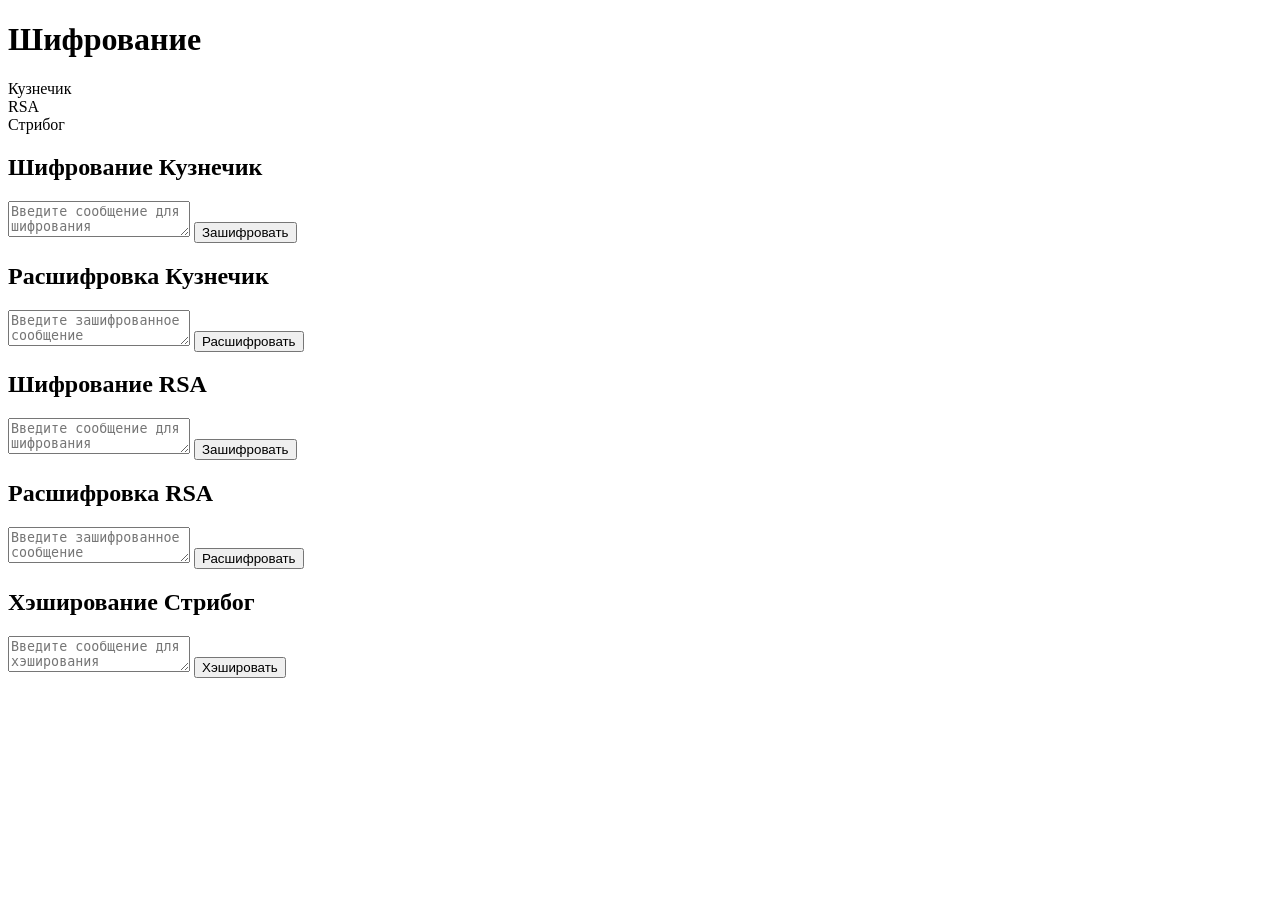
==== web/html/index.html @ 629b996e "develop base" ====
<!DOCTYPE html>
<html lang="ru">
<head>
    <meta charset="UTF-8">
    <meta name="viewport" content="width=device-width, initial-scale=1.0">
    <title>Шифрование</title>
    <link rel="stylesheet" href="/static/css/style.css">
</head>
<body>
<h1>Шифрование</h1>

<div class="tabs">
    <div class="tab-button active" data-tab="kuznechik">Кузнечик</div>
    <div class="tab-button" data-tab="rsa">RSA</div>
    <div class="tab-button" data-tab="stribog">Стрибог</div>
</div>

<!-- Кузнечик -->
<div class="tab-content active" id="kuznechik">
    <h2>Шифрование Кузнечик</h2>
    <textarea id="kuznechik-input" placeholder="Введите сообщение для шифрования"></textarea>
    <button onclick="encrypt('kuznechik')">Зашифровать</button>
    <div class="output" id="kuznechik-encrypt-output"></div>

    <h2>Расшифровка Кузнечик</h2>
    <textarea id="kuznechik-decrypt-input" placeholder="Введите зашифрованное сообщение"></textarea>
    <button onclick="decrypt('kuznechik')">Расшифровать</button>
    <div class="output" id="kuznechik-decrypt-output"></div>
</div>

<!-- RSA -->
<div class="tab-content" id="rsa">
    <h2>Шифрование RSA</h2>
    <textarea id="rsa-input" placeholder="Введите сообщение для шифрования"></textarea>
    <button onclick="encrypt('rsa')">Зашифровать</button>
    <div class="output" id="rsa-encrypt-output"></div>

    <h2>Расшифровка RSA</h2>
    <textarea id="rsa-decrypt-input" placeholder="Введите зашифрованное сообщение"></textarea>
    <button onclick="decrypt('rsa')">Расшифровать</button>
    <div class="output" id="rsa-decrypt-output"></div>
</div>

<!-- Стрибог -->
<div class="tab-content" id="stribog">
    <h2>Хэширование Стрибог</h2>
    <textarea id="stribog-input" placeholder="Введите сообщение для хэширования"></textarea>
    <button onclick="encrypt('stribog')">Хэшировать</button>
    <div class="output" id="stribog-encrypt-output"></div>
</div>

<script src="/static/js/script.js"></script>
</body>
</html>
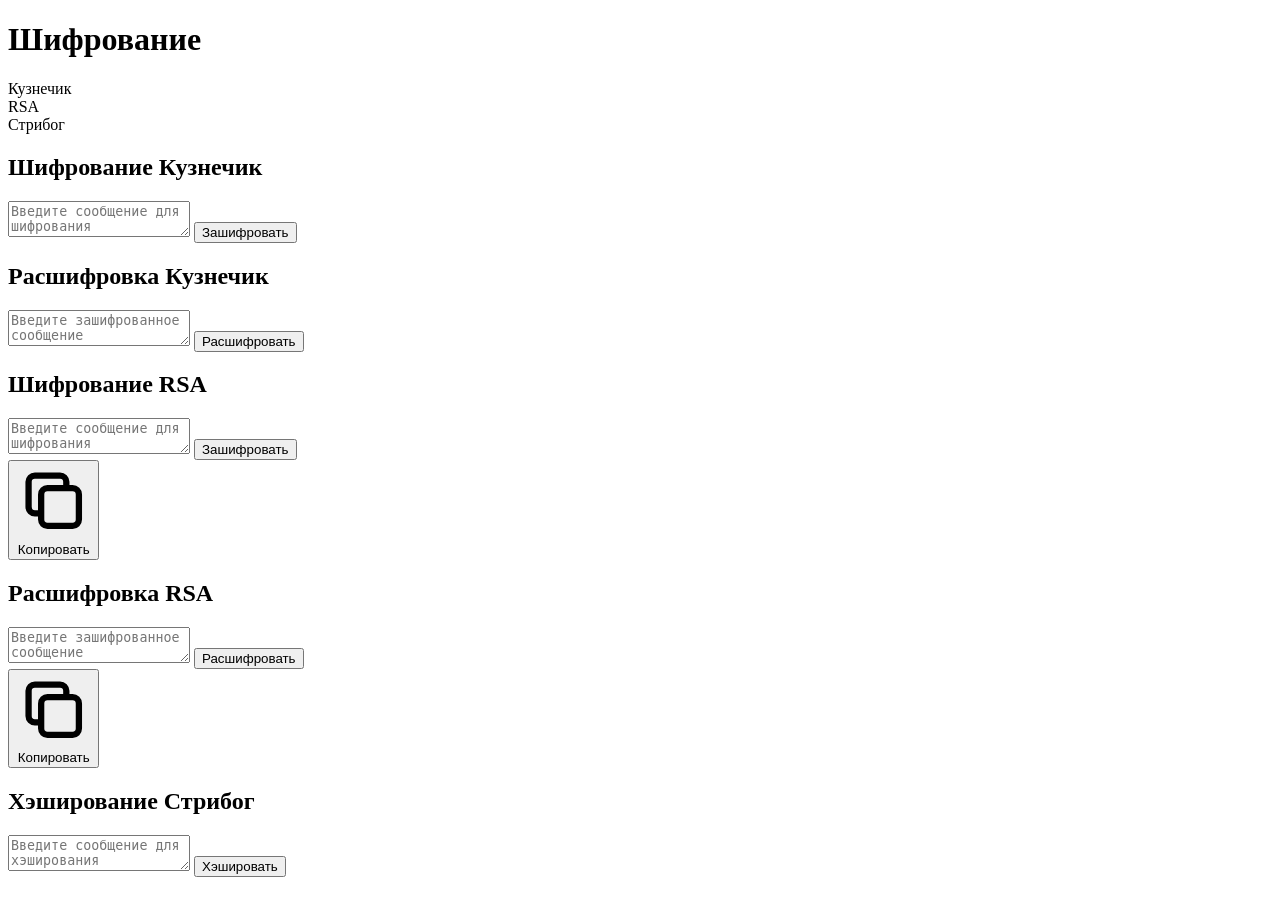
==== commit a9715a56: "develop rsa" ====
--- a/web/html/index.html
+++ b/web/html/index.html
@@ -34,11 +34,23 @@
     <textarea id="rsa-input" placeholder="Введите сообщение для шифрования"></textarea>
     <button onclick="encrypt('rsa')">Зашифровать</button>
     <div class="output" id="rsa-encrypt-output"></div>
+    <button class="copy-btn" onclick="copyOutput('rsa-encrypt-output')">
+        <svg xmlns="http://www.w3.org/2000/svg" fill="none" viewBox="0 0 24 24" stroke="currentColor">
+            <path stroke-linecap="round" stroke-linejoin="round" stroke-width="2" d="M8 16H6a2 2 0 01-2-2V6a2 2 0 012-2h8a2 2 0 012 2v2m-6 12h8a2 2 0 002-2v-8a2 2 0 00-2-2h-8a2 2 0 00-2 2v8a2 2 0 002 2z" />
+        </svg>
+        Копировать
+    </button>
 
     <h2>Расшифровка RSA</h2>
     <textarea id="rsa-decrypt-input" placeholder="Введите зашифрованное сообщение"></textarea>
     <button onclick="decrypt('rsa')">Расшифровать</button>
     <div class="output" id="rsa-decrypt-output"></div>
+    <button class="copy-btn" onclick="copyOutput('rsa-decrypt-output')">
+        <svg xmlns="http://www.w3.org/2000/svg" fill="none" viewBox="0 0 24 24" stroke="currentColor">
+            <path stroke-linecap="round" stroke-linejoin="round" stroke-width="2" d="M8 16H6a2 2 0 01-2-2V6a2 2 0 012-2h8a2 2 0 012 2v2m-6 12h8a2 2 0 002-2v-8a2 2 0 00-2-2h-8a2 2 0 00-2 2v8a2 2 0 002 2z" />
+        </svg>
+        Копировать
+    </button>
 </div>
 
 <!-- Стрибог -->
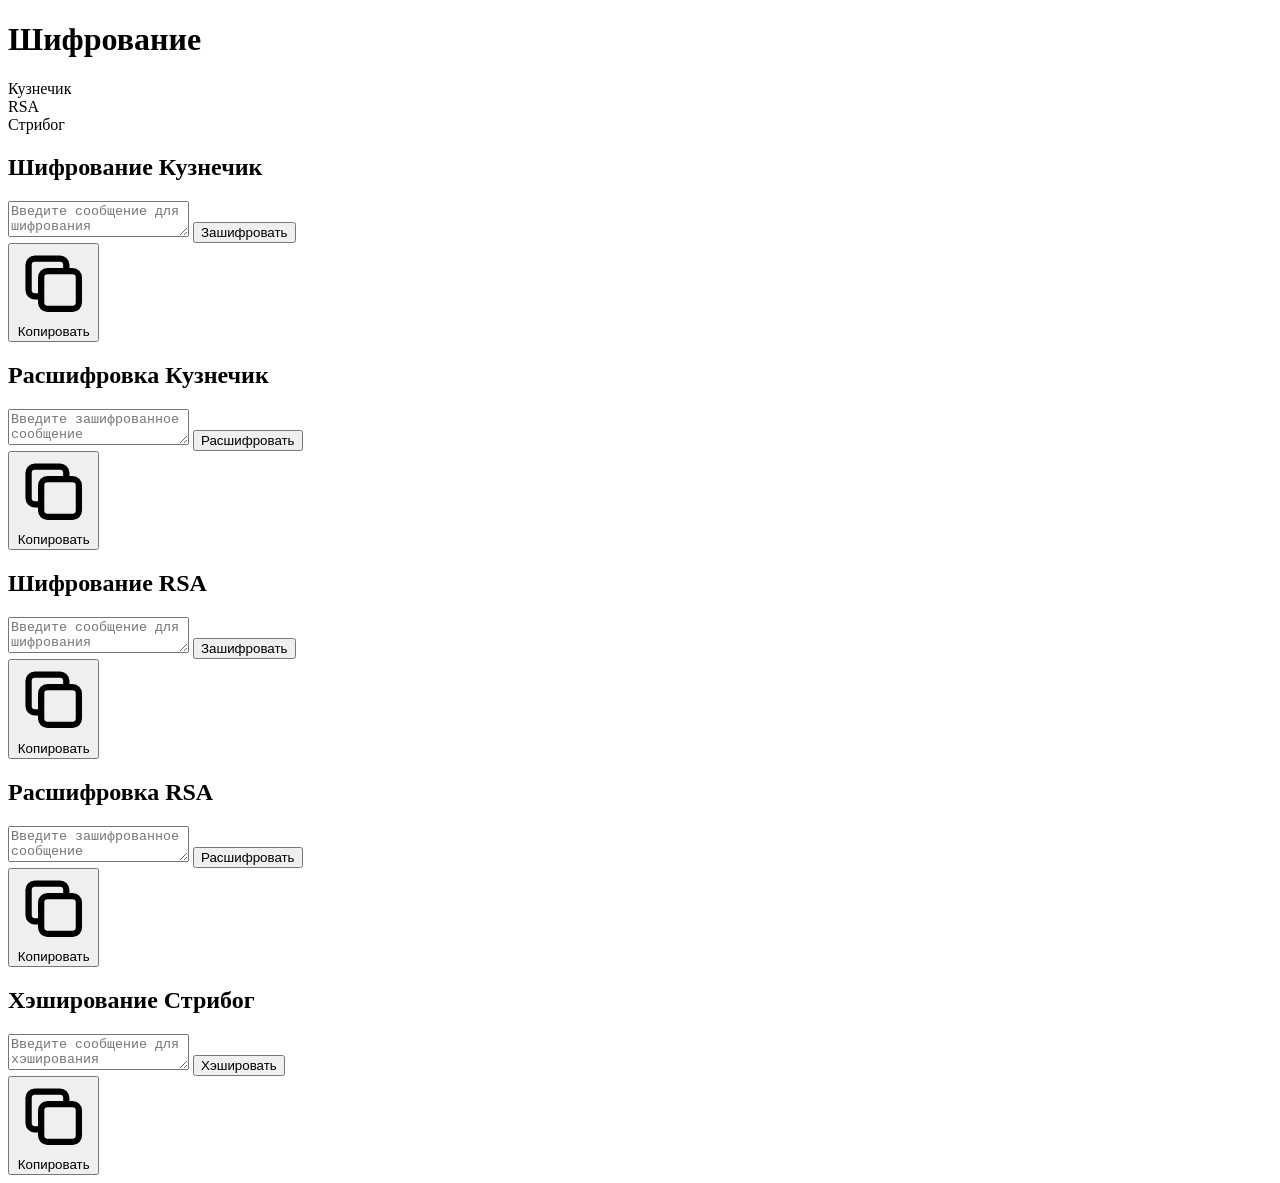
==== commit 3ff184c7: "develop html" ====
--- a/web/html/index.html
+++ b/web/html/index.html
@@ -21,11 +21,23 @@
     <textarea id="kuznechik-input" placeholder="Введите сообщение для шифрования"></textarea>
     <button onclick="encrypt('kuznechik')">Зашифровать</button>
     <div class="output" id="kuznechik-encrypt-output"></div>
+    <button class="copy-btn" onclick="copyOutput('kuznechik-encrypt-output')">
+        <svg xmlns="http://www.w3.org/2000/svg" fill="none" viewBox="0 0 24 24" stroke="currentColor">
+            <path stroke-linecap="round" stroke-linejoin="round" stroke-width="2" d="M8 16H6a2 2 0 01-2-2V6a2 2 0 012-2h8a2 2 0 012 2v2m-6 12h8a2 2 0 002-2v-8a2 2 0 00-2-2h-8a2 2 0 00-2 2v8a2 2 0 002 2z" />
+        </svg>
+        Копировать
+    </button>
 
     <h2>Расшифровка Кузнечик</h2>
     <textarea id="kuznechik-decrypt-input" placeholder="Введите зашифрованное сообщение"></textarea>
     <button onclick="decrypt('kuznechik')">Расшифровать</button>
     <div class="output" id="kuznechik-decrypt-output"></div>
+    <button class="copy-btn" onclick="copyOutput('kuznechik-decrypt-output')">
+        <svg xmlns="http://www.w3.org/2000/svg" fill="none" viewBox="0 0 24 24" stroke="currentColor">
+            <path stroke-linecap="round" stroke-linejoin="round" stroke-width="2" d="M8 16H6a2 2 0 01-2-2V6a2 2 0 012-2h8a2 2 0 012 2v2m-6 12h8a2 2 0 002-2v-8a2 2 0 00-2-2h-8a2 2 0 00-2 2v8a2 2 0 002 2z" />
+        </svg>
+        Копировать
+    </button>
 </div>
 
 <!-- RSA -->
@@ -59,6 +71,12 @@
     <textarea id="stribog-input" placeholder="Введите сообщение для хэширования"></textarea>
     <button onclick="encrypt('stribog')">Хэшировать</button>
     <div class="output" id="stribog-encrypt-output"></div>
+    <button class="copy-btn" onclick="copyOutput('stribog-encrypt-output')">
+        <svg xmlns="http://www.w3.org/2000/svg" fill="none" viewBox="0 0 24 24" stroke="currentColor">
+            <path stroke-linecap="round" stroke-linejoin="round" stroke-width="2" d="M8 16H6a2 2 0 01-2-2V6a2 2 0 012-2h8a2 2 0 012 2v2m-6 12h8a2 2 0 002-2v-8a2 2 0 00-2-2h-8a2 2 0 00-2 2v8a2 2 0 002 2z" />
+        </svg>
+        Копировать
+    </button>
 </div>
 
 <script src="/static/js/script.js"></script>
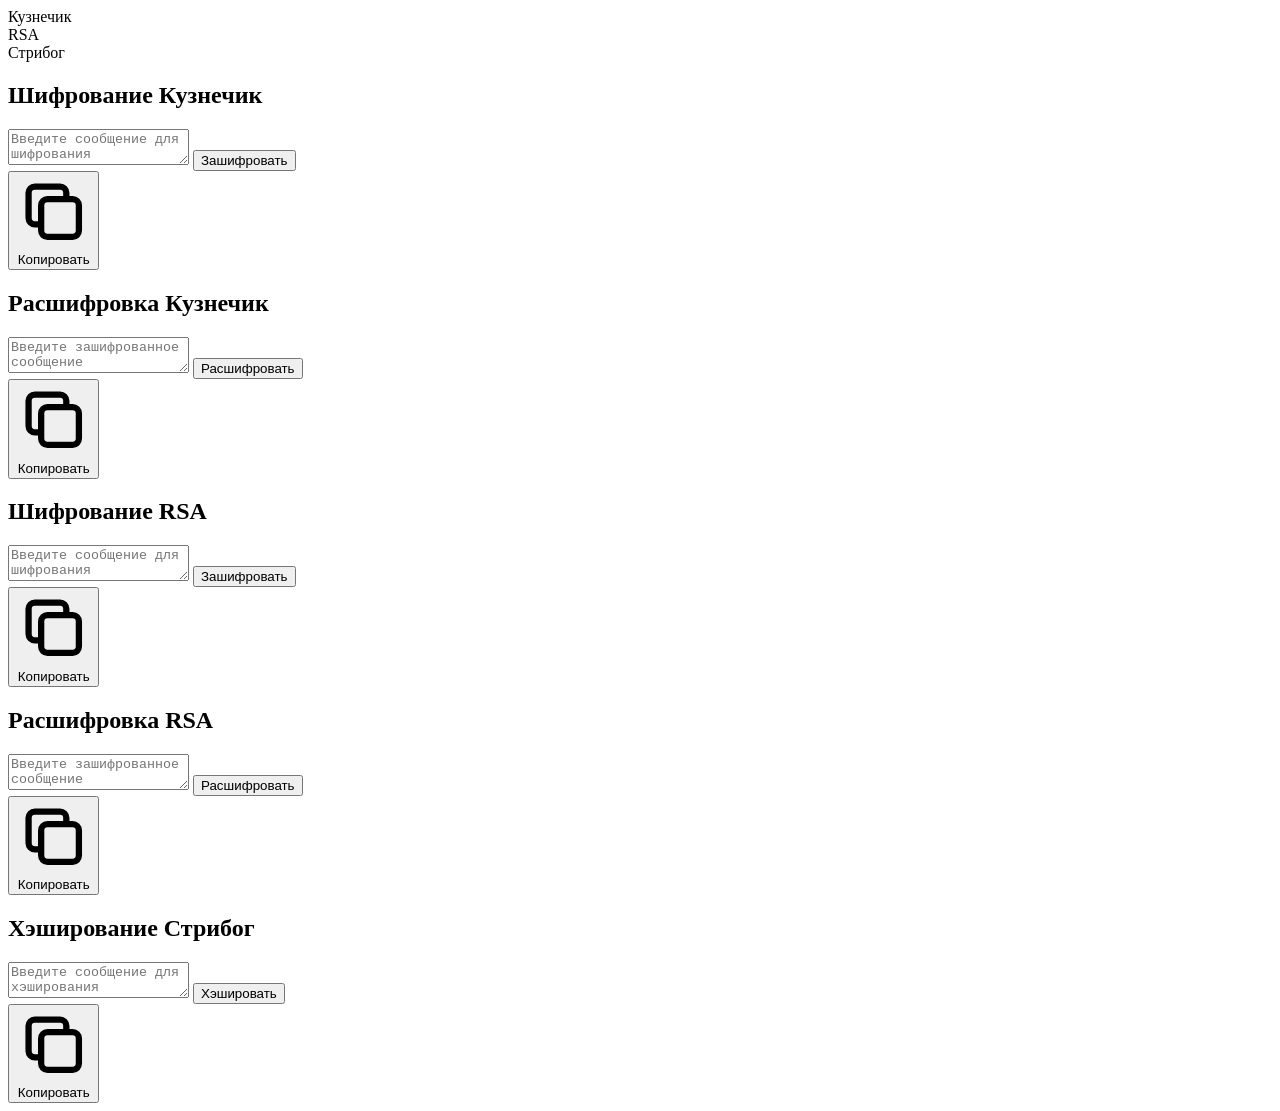
==== commit f6872e35: "develop login register" ====
--- a/web/html/index.html
+++ b/web/html/index.html
@@ -7,7 +7,7 @@
     <link rel="stylesheet" href="/static/css/style.css">
 </head>
 <body>
-<h1>Шифрование</h1>
+<div id="header-container"></div>
 
 <div class="tabs">
     <div class="tab-button active" data-tab="kuznechik">Кузнечик</div>
@@ -79,6 +79,7 @@
     </button>
 </div>
 
+<script src="/static/js/auth.js"></script>
 <script src="/static/js/script.js"></script>
 </body>
 </html>
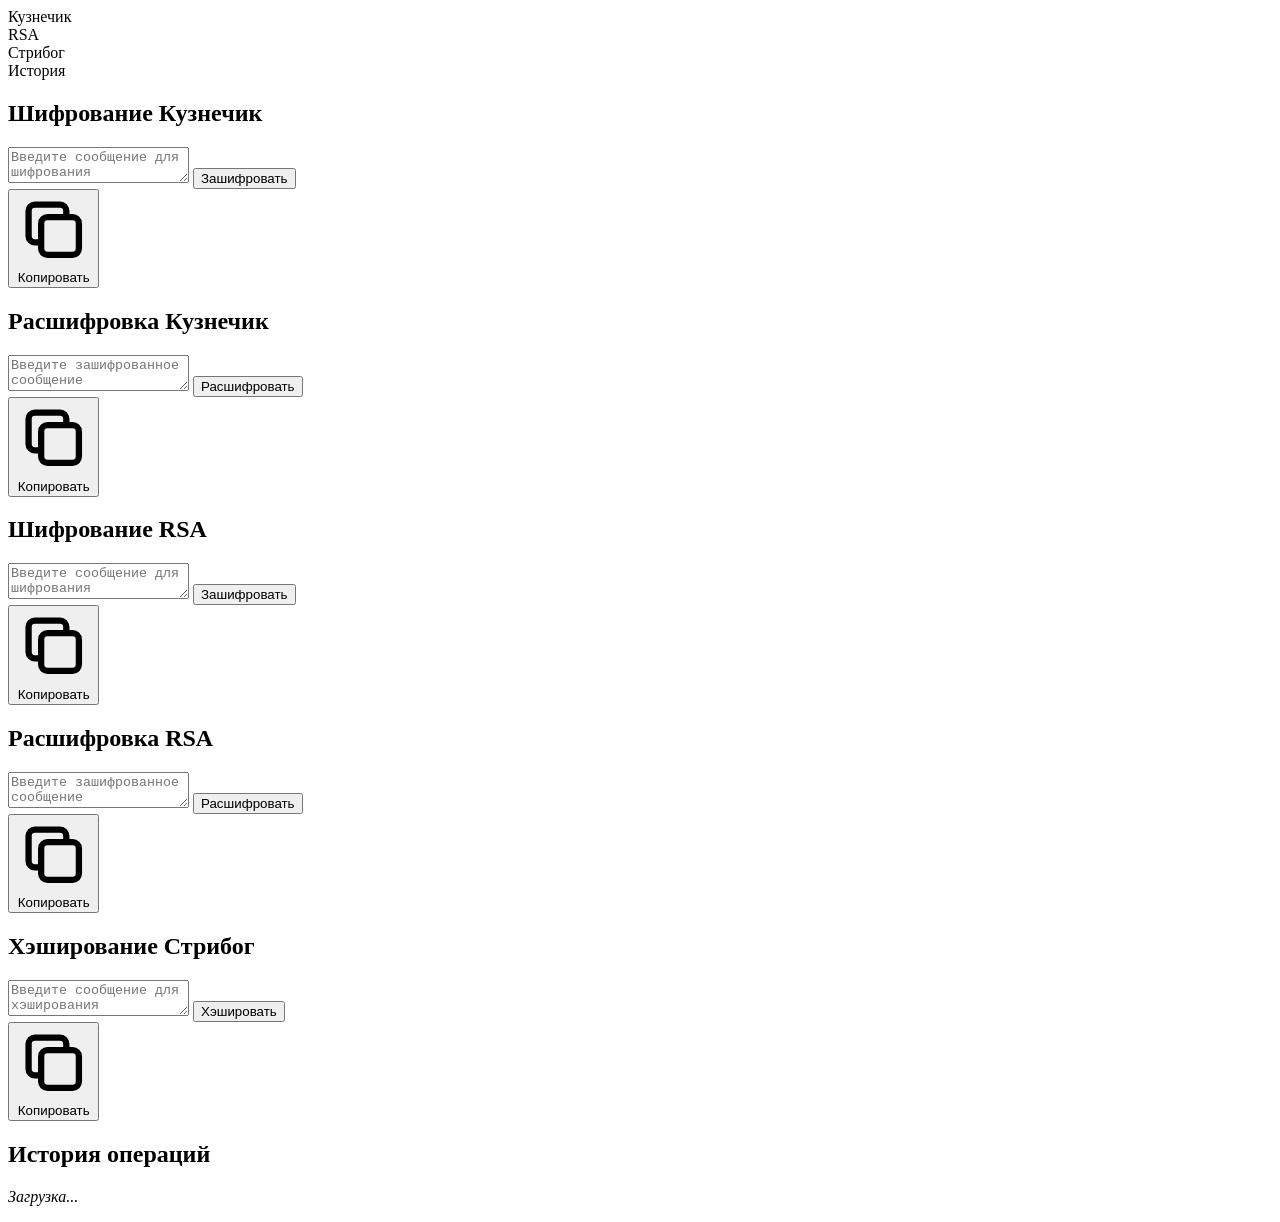
==== commit 162141a6: "develop front history" ====
--- a/web/html/index.html
+++ b/web/html/index.html
@@ -13,6 +13,7 @@
     <div class="tab-button active" data-tab="kuznechik">Кузнечик</div>
     <div class="tab-button" data-tab="rsa">RSA</div>
     <div class="tab-button" data-tab="stribog">Стрибог</div>
+    <div class="tab-button" data-tab="history" id="history-tab">История</div>
 </div>
 
 <!-- Кузнечик -->
@@ -79,6 +80,15 @@
     </button>
 </div>
 
+
+
+<div class="tab-content" id="history">
+    <h2>История операций</h2>
+    <div id="history-content">
+        <p><em>Загрузка...</em></p>
+    </div>
+</div>
+
 <script src="/static/js/auth.js"></script>
 <script src="/static/js/script.js"></script>
 </body>
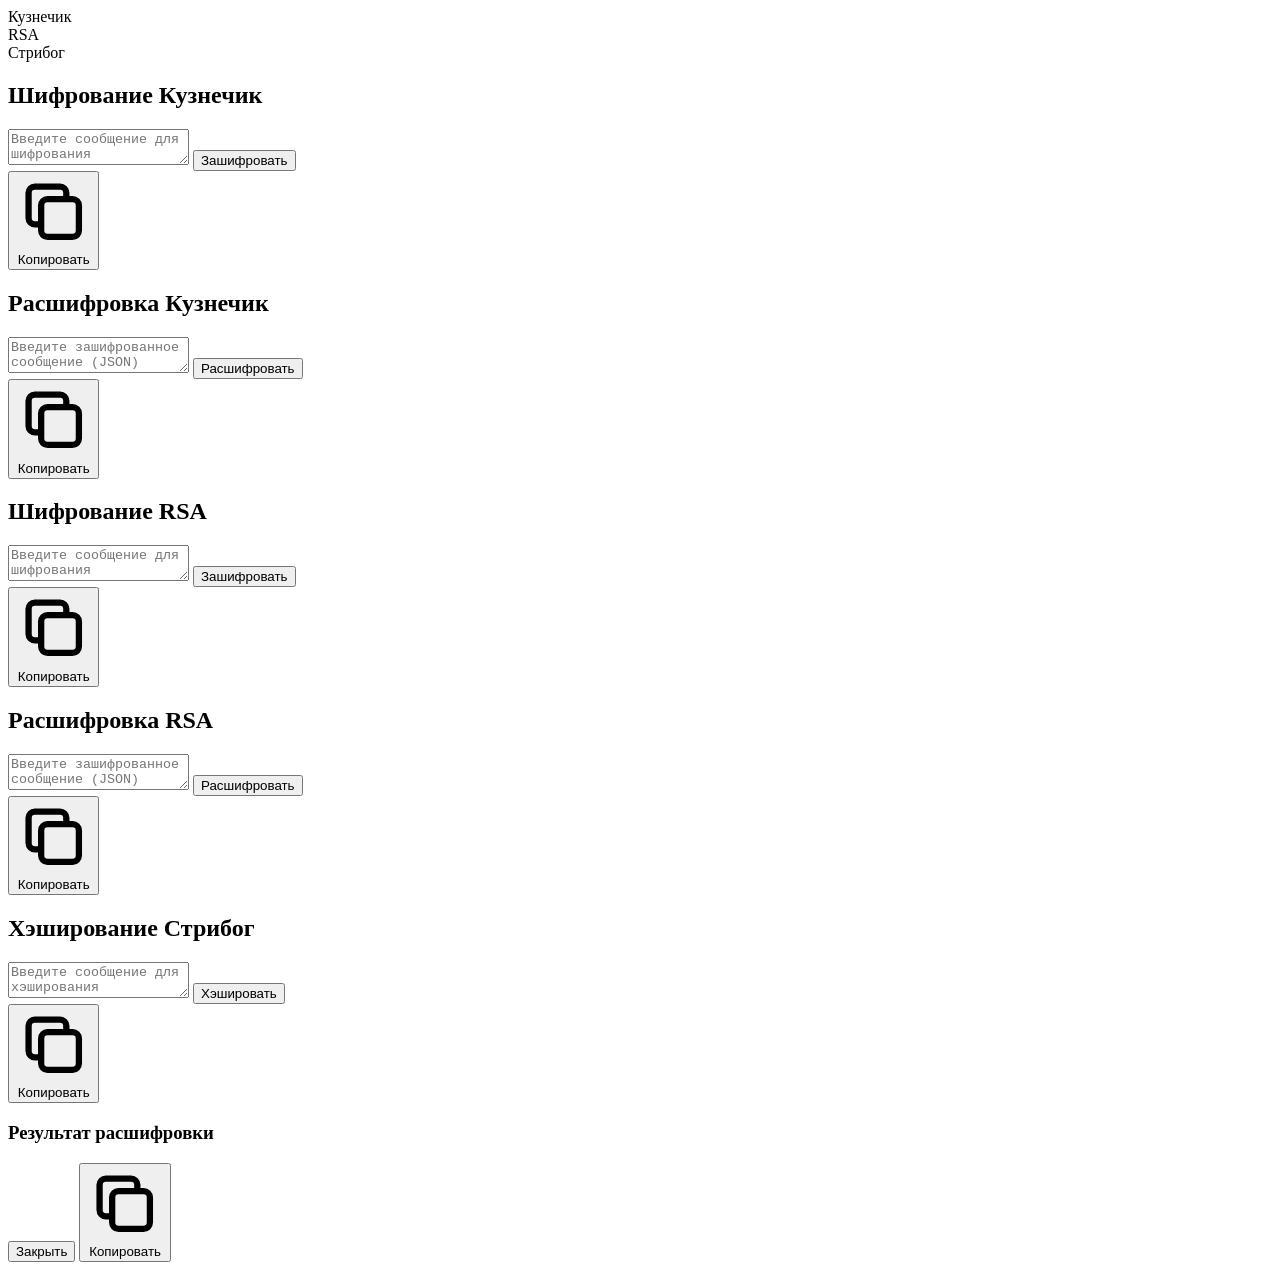
==== commit 845fc600: "develop refactor" ====
--- a/web/html/index.html
+++ b/web/html/index.html
@@ -13,7 +13,6 @@
     <div class="tab-button active" data-tab="kuznechik">Кузнечик</div>
     <div class="tab-button" data-tab="rsa">RSA</div>
     <div class="tab-button" data-tab="stribog">Стрибог</div>
-    <div class="tab-button" data-tab="history" id="history-tab">История</div>
 </div>
 
 <!-- Кузнечик -->
@@ -30,7 +29,7 @@
     </button>
 
     <h2>Расшифровка Кузнечик</h2>
-    <textarea id="kuznechik-decrypt-input" placeholder="Введите зашифрованное сообщение"></textarea>
+    <textarea id="kuznechik-decrypt-input" placeholder="Введите зашифрованное сообщение (JSON)"></textarea>
     <button onclick="decrypt('kuznechik')">Расшифровать</button>
     <div class="output" id="kuznechik-decrypt-output"></div>
     <button class="copy-btn" onclick="copyOutput('kuznechik-decrypt-output')">
@@ -39,6 +38,12 @@
         </svg>
         Копировать
     </button>
+
+    <!-- История Кузнечик -->
+    <div class="history-section" id="kuznechik-history-section" style="display: none;">
+        <h3>История операций</h3>
+        <div id="kuznechik-history-content"></div>
+    </div>
 </div>
 
 <!-- RSA -->
@@ -55,7 +60,7 @@
     </button>
 
     <h2>Расшифровка RSA</h2>
-    <textarea id="rsa-decrypt-input" placeholder="Введите зашифрованное сообщение"></textarea>
+    <textarea id="rsa-decrypt-input" placeholder="Введите зашифрованное сообщение (JSON)"></textarea>
     <button onclick="decrypt('rsa')">Расшифровать</button>
     <div class="output" id="rsa-decrypt-output"></div>
     <button class="copy-btn" onclick="copyOutput('rsa-decrypt-output')">
@@ -64,6 +69,12 @@
         </svg>
         Копировать
     </button>
+
+    <!-- История RSA -->
+    <div class="history-section" id="rsa-history-section" style="display: none;">
+        <h3>История операций</h3>
+        <div id="rsa-history-content"></div>
+    </div>
 </div>
 
 <!-- Стрибог -->
@@ -78,14 +89,26 @@
         </svg>
         Копировать
     </button>
+
+    <!-- История Стрибог -->
+    <div class="history-section" id="stribog-history-section" style="display: none;">
+        <h3>История операций</h3>
+        <div id="stribog-history-content"></div>
+    </div>
 </div>
 
-
-
-<div class="tab-content" id="history">
-    <h2>История операций</h2>
-    <div id="history-content">
-        <p><em>Загрузка...</em></p>
+<!-- Модальное окно для расшифровки -->
+<div id="decrypt-modal" class="modal">
+    <div class="modal-content">
+        <h3>Результат расшифровки</h3>
+        <pre id="decrypt-result"></pre>
+        <button onclick="closeDecryptModal()">Закрыть</button>
+        <button class="copy-btn" onclick="copyModalResult()">
+            <svg xmlns="http://www.w3.org/2000/svg" fill="none" viewBox="0 0 24 24" stroke="currentColor">
+                <path stroke-linecap="round" stroke-linejoin="round" stroke-width="2" d="M8 16H6a2 2 0 01-2-2V6a2 2 0 012-2h8a2 2 0 012 2v2m-6 12h8a2 2 0 002-2v-8a2 2 0 00-2-2h-8a2 2 0 00-2 2v8a2 2 0 002 2z" />
+            </svg>
+            Копировать
+        </button>
     </div>
 </div>
 
